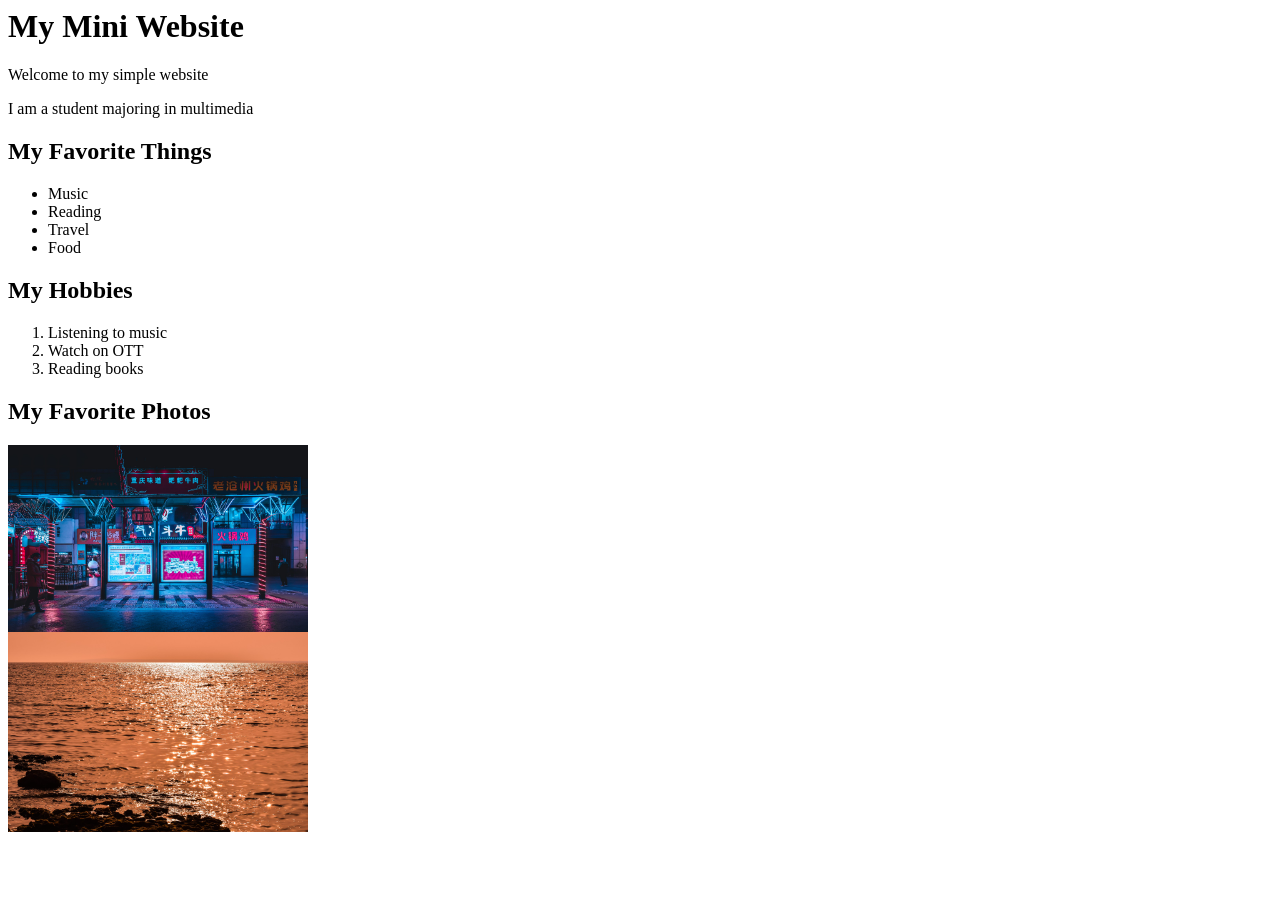
==== index.html @ 015845a9 "my first web html test" ====
<html>
    <head>
        <meta charset="stf-8">
        <title>My Mini Website</title>

    </head>
    <body>
        <h1>My Mini Website</h1>
        <p>Welcome to my simple website</p>
        <p>I am a student majoring in multimedia</p>
        <h2>My Favorite Things</h2>
        <ul>
            <li>Music</li>
            <li>Reading</li>
            <li>Travel</li>
            <li>Food</li>
        </ul>
        <h2>My Hobbies</h2>
            <ol>
                <li>Listening to music</li>
                <li>Watch on OTT</li>
                <li>Reading books</li>
            </ol>
            <h2>My Favorite Photos</h2>
            <img src="images/night/night.jpg" width="300" alt="night photo"> <br>
            <img src="sea.jpg" width="300"> 
    </body>
</html>
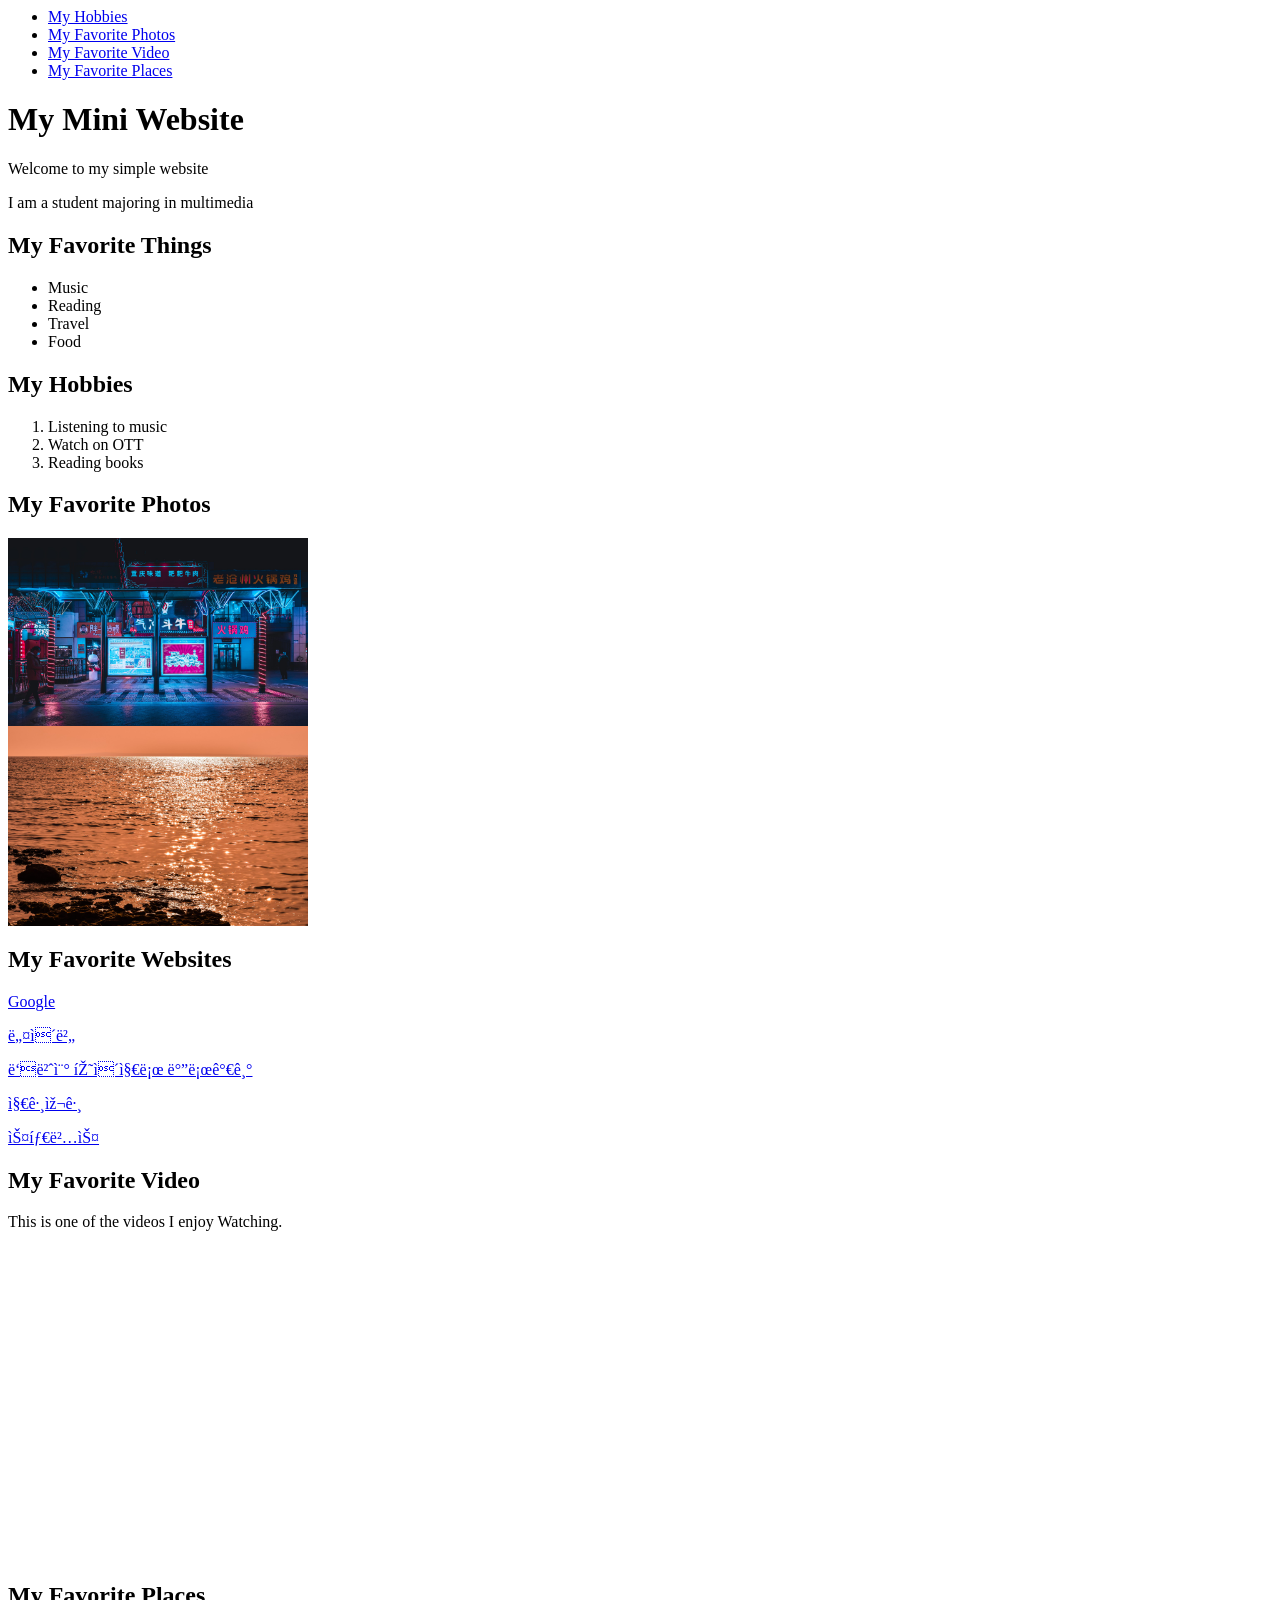
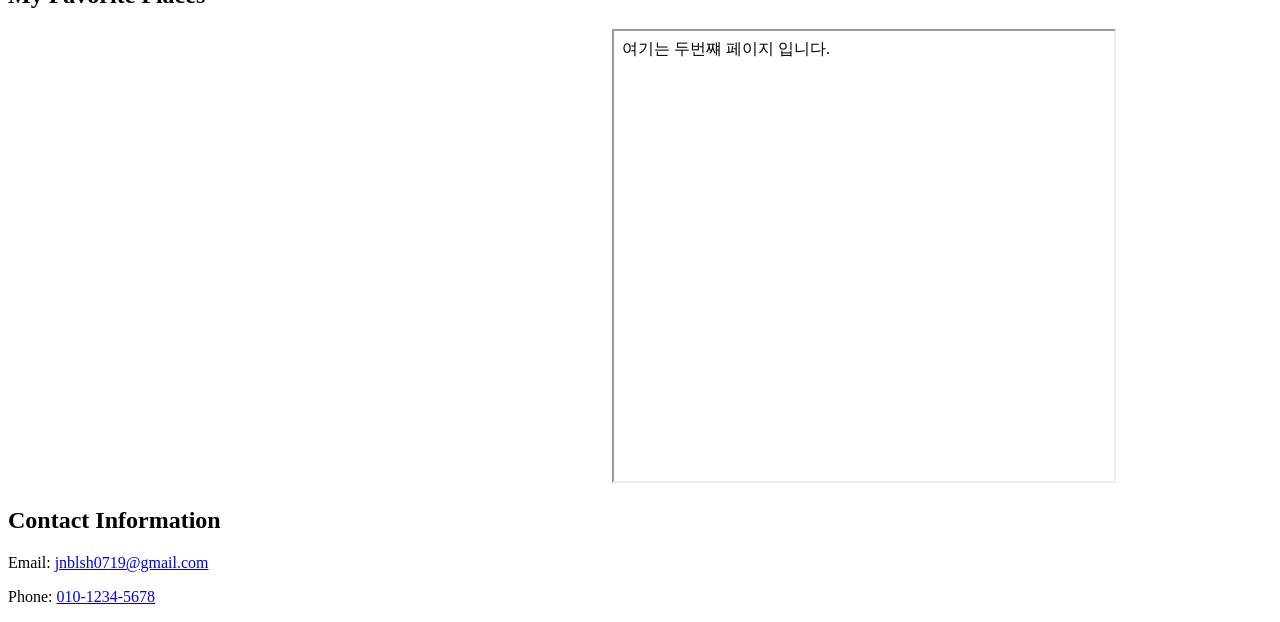
==== commit 8a73a30d: "Add files via upload" ====
--- a/index.html
+++ b/index.html
@@ -5,6 +5,15 @@
 
     </head>
     <body>
+        <ul>
+            <li><a href="#hobby">My Hobbies</a></li>
+            <li><a href="#photo">My Favorite Photos</a></li>
+            <li><a href="#video">My Favorite Video</a></li>
+            <li><a href="#place">My Favorite Places</a></li>
+        </ul>
+
+
+
         <h1>My Mini Website</h1>
         <p>Welcome to my simple website</p>
         <p>I am a student majoring in multimedia</p>
@@ -15,14 +24,35 @@
             <li>Travel</li>
             <li>Food</li>
         </ul>
-        <h2>My Hobbies</h2>
+        <h2 id="hobby">My Hobbies</h2>
             <ol>
                 <li>Listening to music</li>
                 <li>Watch on OTT</li>
                 <li>Reading books</li>
             </ol>
-            <h2>My Favorite Photos</h2>
+            <h2 id="photo">My Favorite Photos</h2>
             <img src="images/night/night.jpg" width="300" alt="night photo"> <br>
             <img src="sea.jpg" width="300"> 
+
+            <h2>My Favorite Websites</h2>
+            <p><a href="https://www.google.com/" target="_blank">Google</a></p>
+            <p><a href="https://www.naver.com/">네이버</a></p>
+            <p><a href="page2.html" target="_blank">두번쨰 페이지로 바로가기</a></p>
+            <p><a href="https://zigzag.kr/">지그재그</a></p>
+            <p><a href="https://www.starbucks.co.kr/index.do">스타벅스</a></p>
+
+            <h2 id="video">My Favorite Video</h2>
+            <p>This is one of the videos I enjoy Watching.</p>
+            <iframe width="560" height="315" src="https://www.youtube.com/embed/5nL6TvzrbYs?si=IS8fhtsuTYCd0rkQ" title="YouTube video player" frameborder="0" allow="accelerometer; autoplay; clipboard-write; encrypted-media; gyroscope; picture-in-picture; web-share" referrerpolicy="strict-origin-when-cross-origin" allowfullscreen></iframe>
+            
+            <h2 id="place">My Favorite Places</h2>
+            <iframe src="https://www.google.com/maps/embed?pb=!1m18!1m12!1m3!1d3258.235868344506!2d128.90117750000002!3d35.250387400000015!2m3!1f0!2f0!3f0!3m2!1i1024!2i768!4f13.1!3m3!1m2!1s0x3568b8acfc25b357%3A0xc3d01c491a811dee!2z7J247KCc64yA7ZWZ6rWQIOq5gO2VtOy6oO2NvOyKpA!5e0!3m2!1sko!2skr!4v1774413021503!5m2!1sko!2skr" width="600" height="450" style="border:0;" allowfullscreen="" loading="lazy" referrerpolicy="no-referrer-when-downgrade"></iframe>
+
+            <iframe src="page2.html" width="500" height="450"></iframe>
+
+            <h2>Contact Information</h2>
+            <p>Email: <a href="mailto:jnblsh0719@gmail.com">jnblsh0719@gmail.com</a></p>
+            <p>Phone: <a href="tel:010-1234-5678">010-1234-5678</a></p>
+
     </body>
 </html>
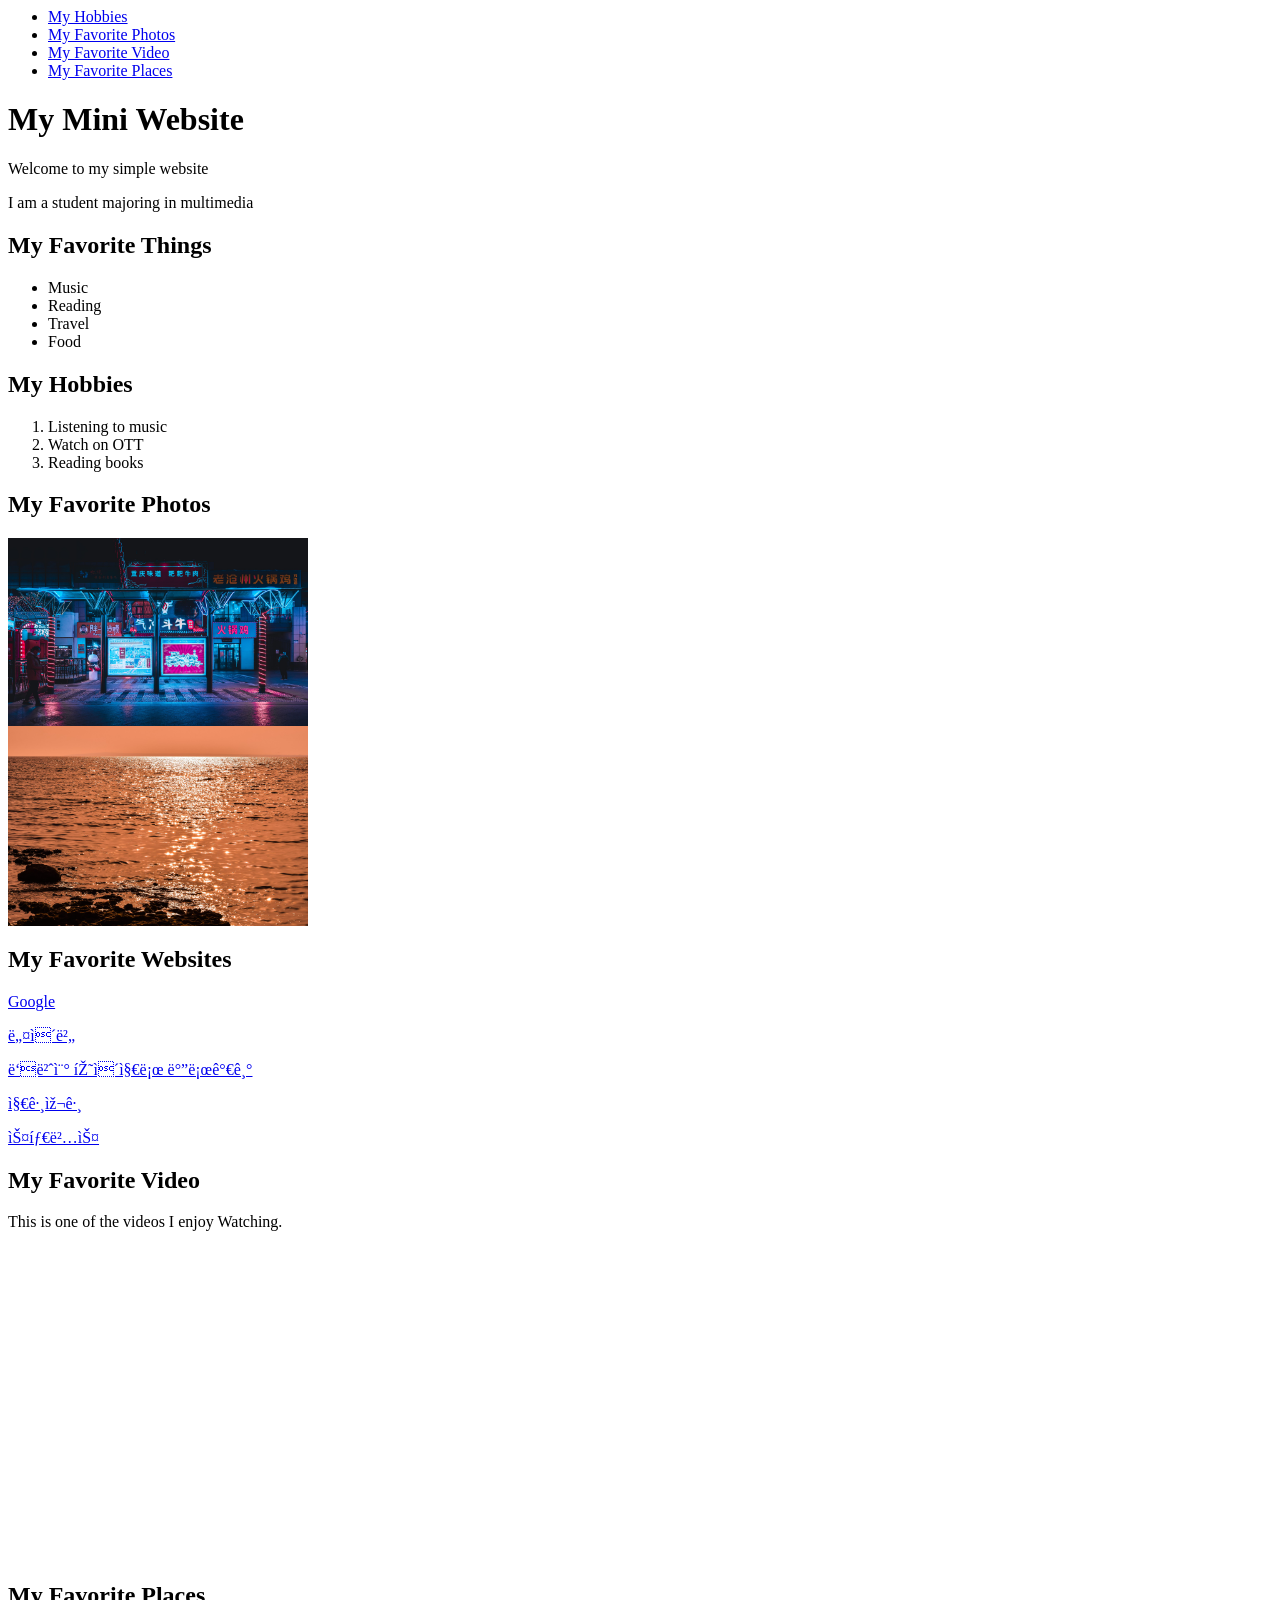
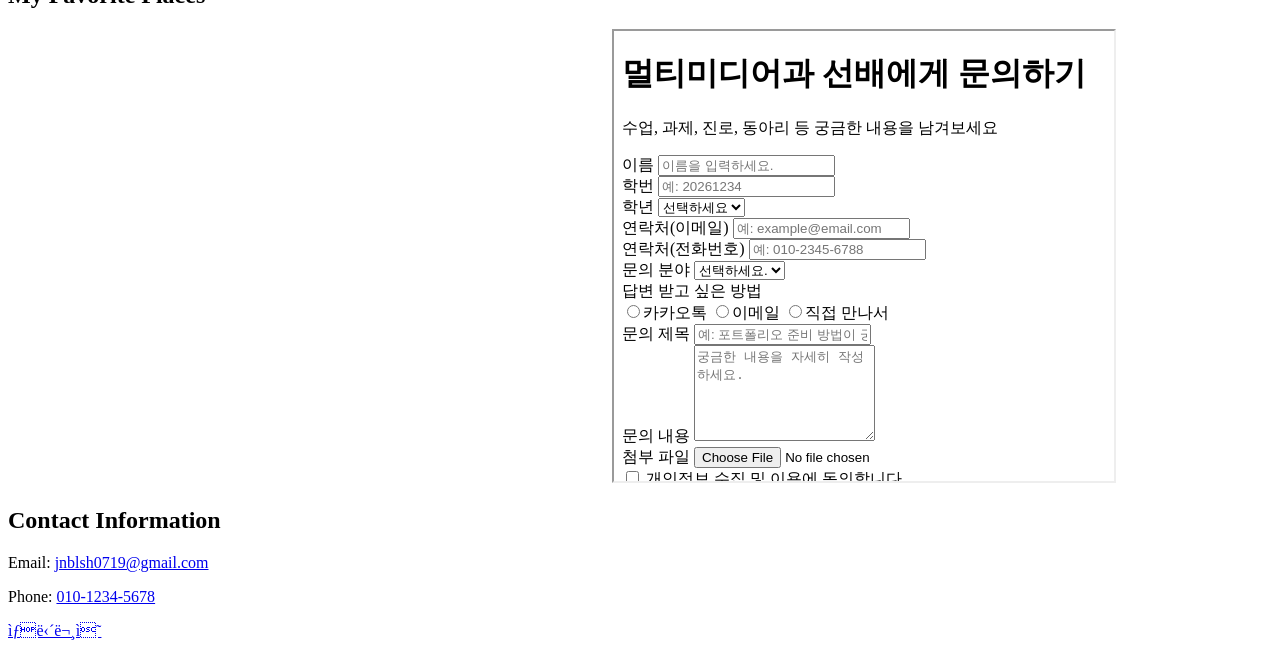
==== commit 2fc1bbc1: "Add files via upload" ====
--- a/index.html
+++ b/index.html
@@ -5,18 +5,24 @@
 
     </head>
     <body>
+        <nav>
         <ul>
             <li><a href="#hobby">My Hobbies</a></li>
             <li><a href="#photo">My Favorite Photos</a></li>
             <li><a href="#video">My Favorite Video</a></li>
             <li><a href="#place">My Favorite Places</a></li>
         </ul>
+        </nav>
 
-
-
+        <header>
         <h1>My Mini Website</h1>
         <p>Welcome to my simple website</p>
         <p>I am a student majoring in multimedia</p>
+        </header>
+
+        <section>
+            
+            <article>
         <h2>My Favorite Things</h2>
         <ul>
             <li>Music</li>
@@ -24,35 +30,51 @@
             <li>Travel</li>
             <li>Food</li>
         </ul>
+        </article>
+
+        <article>
         <h2 id="hobby">My Hobbies</h2>
             <ol>
                 <li>Listening to music</li>
                 <li>Watch on OTT</li>
                 <li>Reading books</li>
             </ol>
+            </article>
+
+            <article>
             <h2 id="photo">My Favorite Photos</h2>
             <img src="images/night/night.jpg" width="300" alt="night photo"> <br>
             <img src="sea.jpg" width="300"> 
+            </article>
 
+            <article>
             <h2>My Favorite Websites</h2>
             <p><a href="https://www.google.com/" target="_blank">Google</a></p>
             <p><a href="https://www.naver.com/">네이버</a></p>
             <p><a href="page2.html" target="_blank">두번쨰 페이지로 바로가기</a></p>
             <p><a href="https://zigzag.kr/">지그재그</a></p>
             <p><a href="https://www.starbucks.co.kr/index.do">스타벅스</a></p>
+            </article>
 
+            <article>
             <h2 id="video">My Favorite Video</h2>
             <p>This is one of the videos I enjoy Watching.</p>
             <iframe width="560" height="315" src="https://www.youtube.com/embed/5nL6TvzrbYs?si=IS8fhtsuTYCd0rkQ" title="YouTube video player" frameborder="0" allow="accelerometer; autoplay; clipboard-write; encrypted-media; gyroscope; picture-in-picture; web-share" referrerpolicy="strict-origin-when-cross-origin" allowfullscreen></iframe>
-            
+            </article>
+
+            <article>
             <h2 id="place">My Favorite Places</h2>
             <iframe src="https://www.google.com/maps/embed?pb=!1m18!1m12!1m3!1d3258.235868344506!2d128.90117750000002!3d35.250387400000015!2m3!1f0!2f0!3f0!3m2!1i1024!2i768!4f13.1!3m3!1m2!1s0x3568b8acfc25b357%3A0xc3d01c491a811dee!2z7J247KCc64yA7ZWZ6rWQIOq5gO2VtOy6oO2NvOyKpA!5e0!3m2!1sko!2skr!4v1774413021503!5m2!1sko!2skr" width="600" height="450" style="border:0;" allowfullscreen="" loading="lazy" referrerpolicy="no-referrer-when-downgrade"></iframe>
 
             <iframe src="page2.html" width="500" height="450"></iframe>
-
+            </article>
+            </section>
+            <footer>
             <h2>Contact Information</h2>
             <p>Email: <a href="mailto:jnblsh0719@gmail.com">jnblsh0719@gmail.com</a></p>
             <p>Phone: <a href="tel:010-1234-5678">010-1234-5678</a></p>
+            <p><a href="page2.html" target="_blank">상담문의</a></p>
+            </footer>
 
     </body>
 </html>
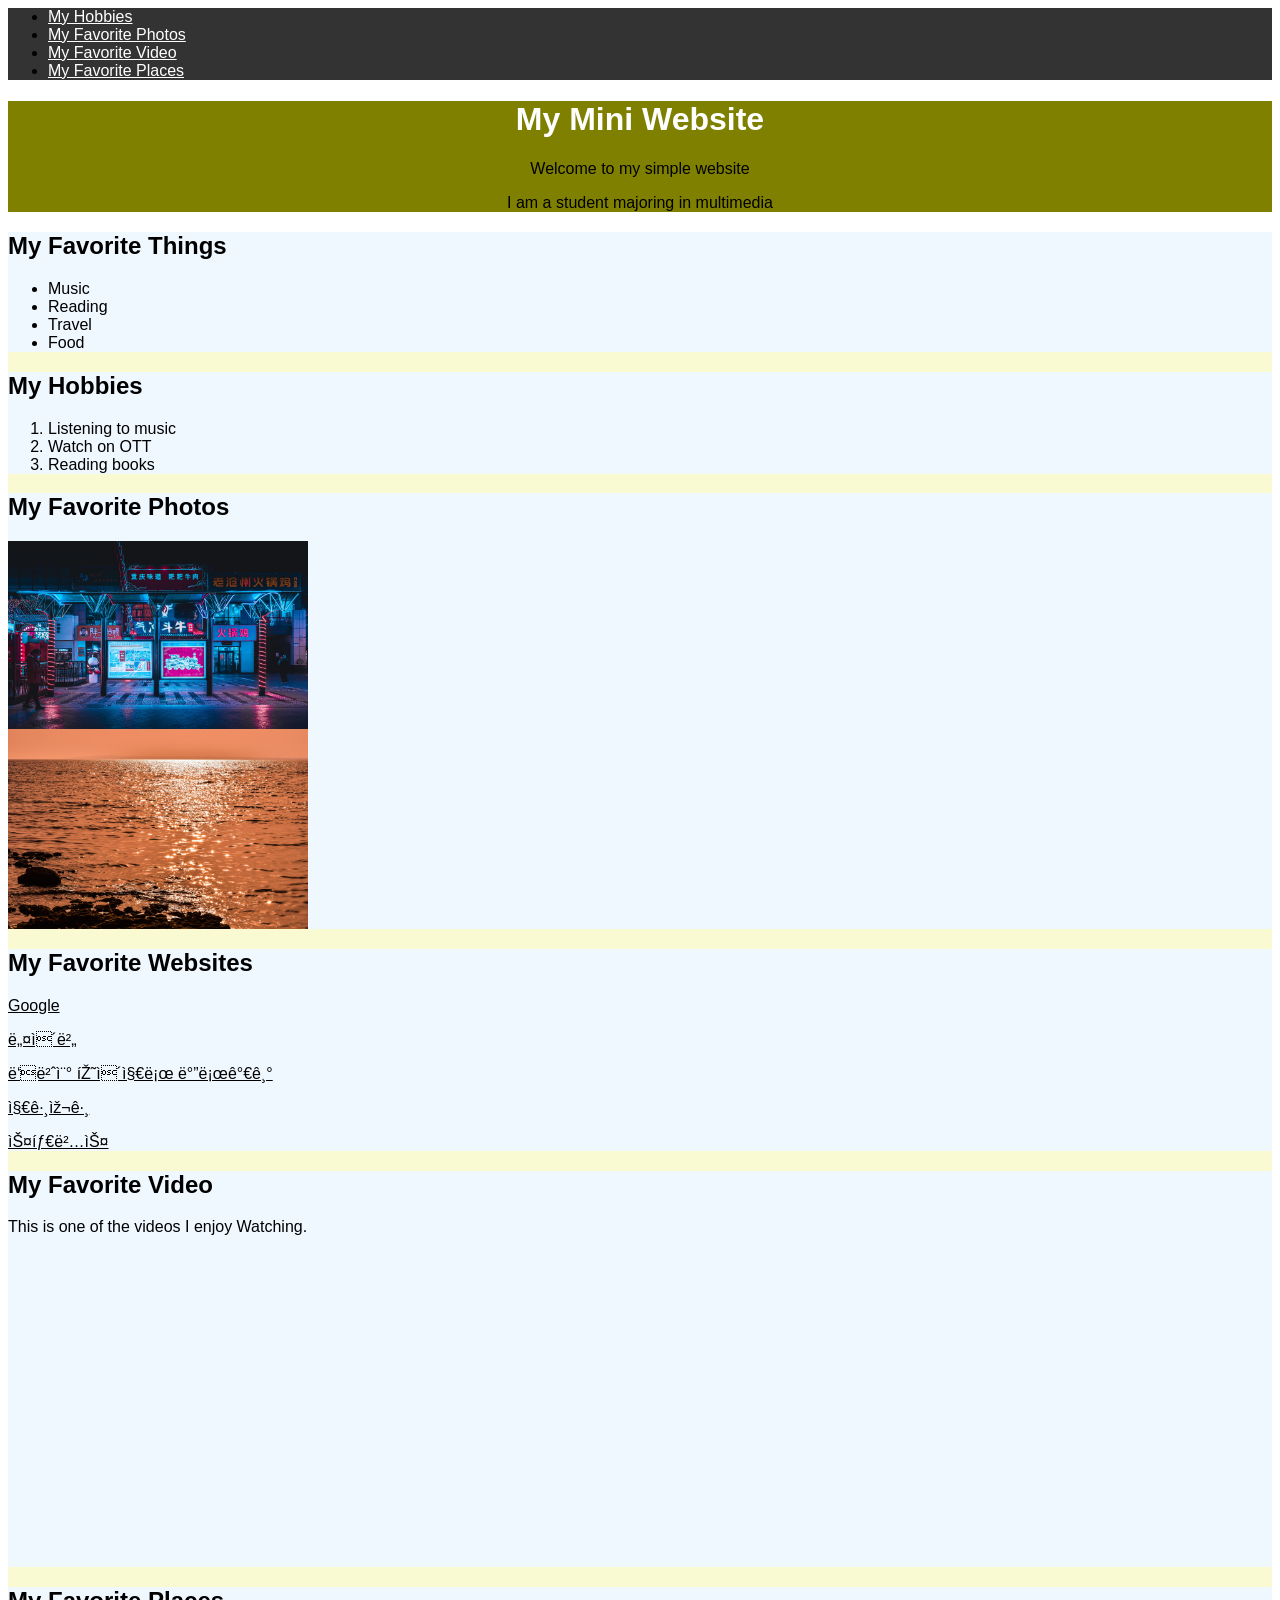
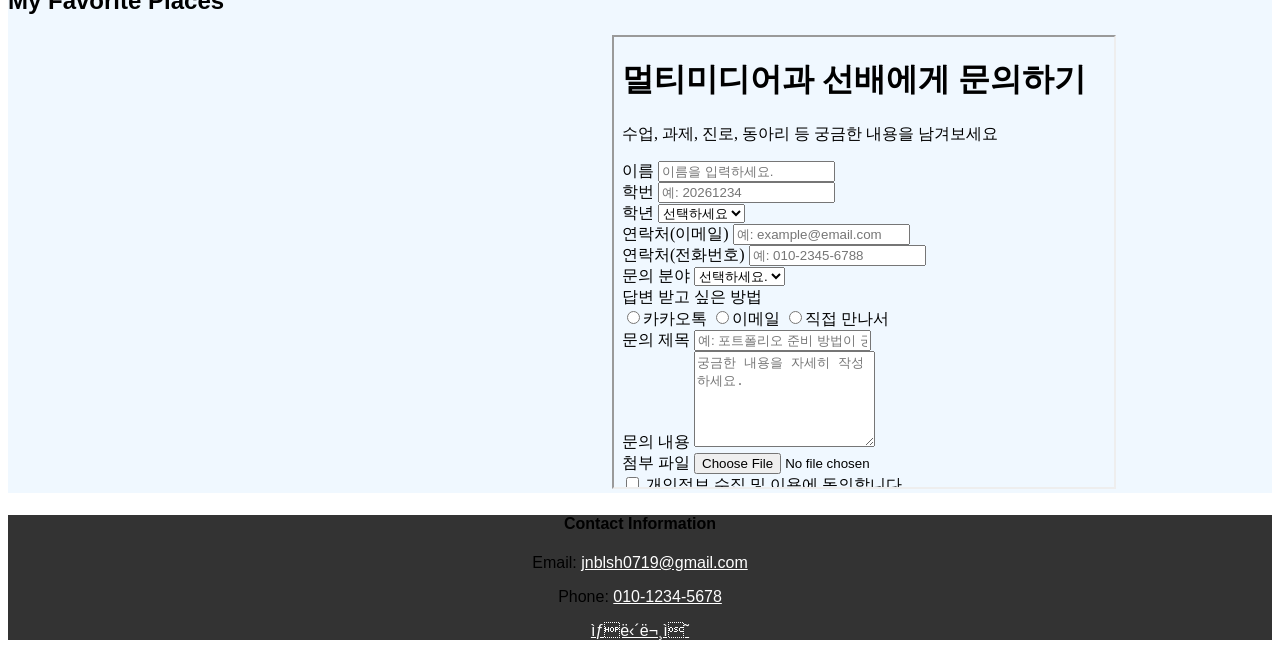
==== commit 222ba419: "Add files via upload" ====
--- a/index.html
+++ b/index.html
@@ -2,6 +2,7 @@
     <head>
         <meta charset="stf-8">
         <title>My Mini Website</title>
+    <link rel="stylesheet" href="style.css">
 
     </head>
     <body>
@@ -49,11 +50,11 @@
 
             <article>
             <h2>My Favorite Websites</h2>
-            <p><a href="https://www.google.com/" target="_blank">Google</a></p>
-            <p><a href="https://www.naver.com/">네이버</a></p>
-            <p><a href="page2.html" target="_blank">두번쨰 페이지로 바로가기</a></p>
-            <p><a href="https://zigzag.kr/">지그재그</a></p>
-            <p><a href="https://www.starbucks.co.kr/index.do">스타벅스</a></p>
+            <p><a href="https://www.google.com/" target="_blank" style="color: black;">Google</a></p>
+            <p><a href="https://www.naver.com/" target="_blank" style="color: black;">네이버</a></p>
+            <p><a href="page2.html" target="_blank" style="color: black;">두번쨰 페이지로 바로가기</a></p>
+            <p><a href="https://zigzag.kr/" target="_blank" style="color: black;">지그재그</a></p>
+            <p><a href="https://www.starbucks.co.kr/index.do" target="_blank" style="color: black;" >스타벅스</a></p>
             </article>
 
             <article>
@@ -70,7 +71,7 @@
             </article>
             </section>
             <footer>
-            <h2>Contact Information</h2>
+            <h4>Contact Information</h4>
             <p>Email: <a href="mailto:jnblsh0719@gmail.com">jnblsh0719@gmail.com</a></p>
             <p>Phone: <a href="tel:010-1234-5678">010-1234-5678</a></p>
             <p><a href="page2.html" target="_blank">상담문의</a></p>
--- a/style.css
+++ b/style.css
@@ -0,0 +1,9 @@
+ nav {background-color: #333;}
+    header {background-color: olive; text-align: center;}
+    section {background-color: lightgoldenrodyellow;}
+    footer {background-color: #333; text-align: center;}
+    article {background-color: aliceblue;}
+    a {color: white;}
+    h1 {color: white;}
+
+    * {font-family: 'Segoe UI', Tahoma, Geneva, Verdana, sans-serif; }
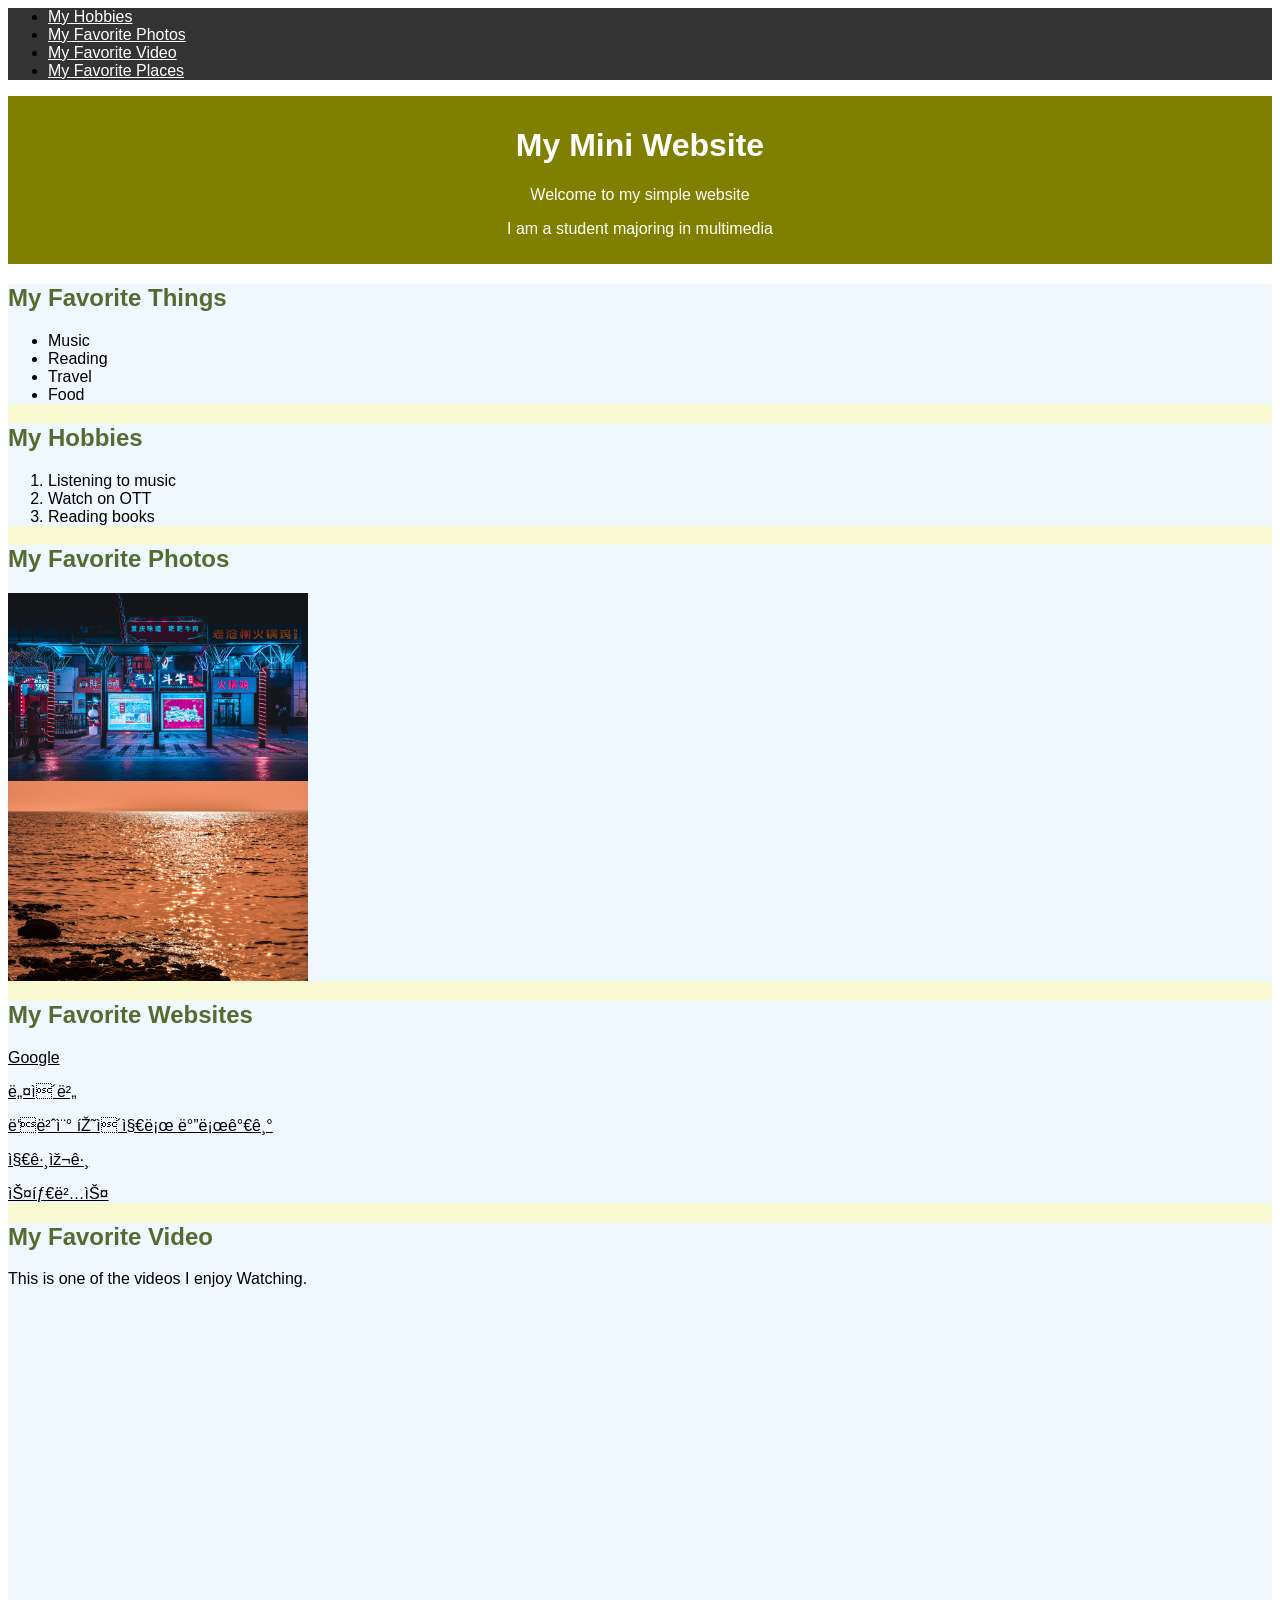
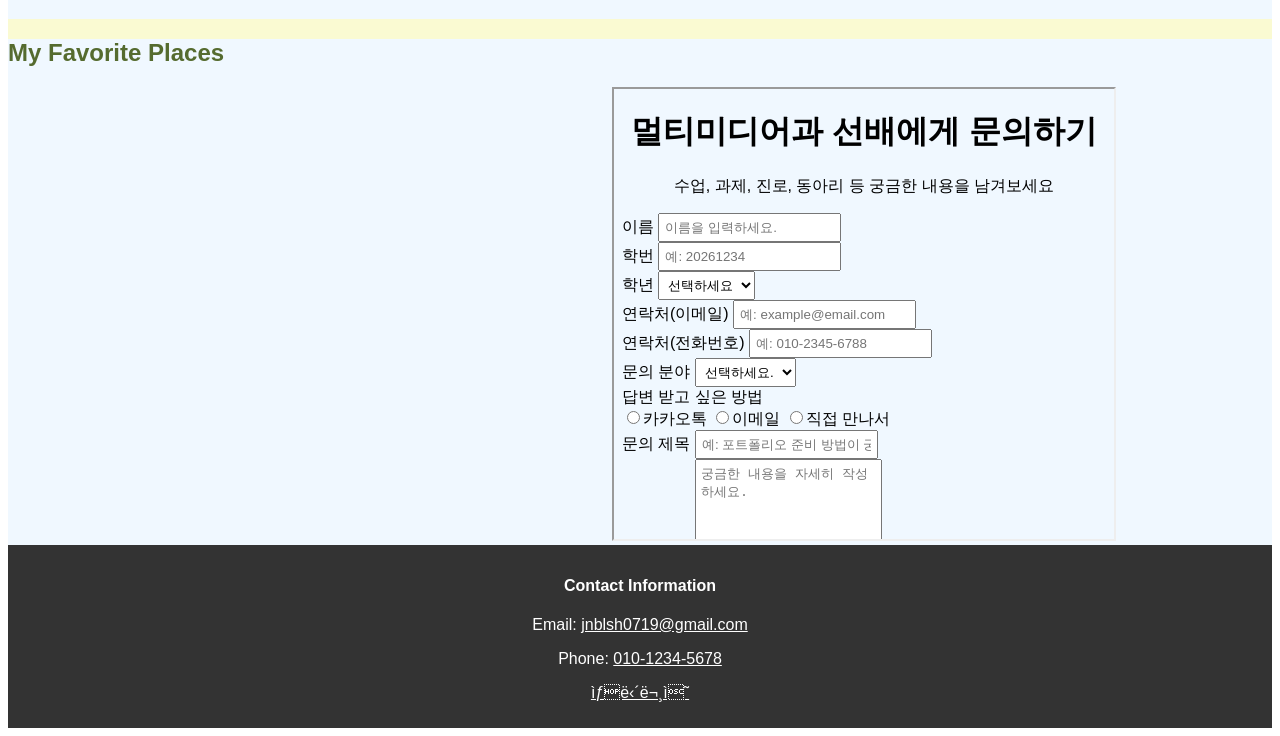
==== commit 4ae113e7: "Add files via upload" ====
--- a/index.html
+++ b/index.html
@@ -72,9 +72,9 @@
             </section>
             <footer>
             <h4>Contact Information</h4>
-            <p>Email: <a href="mailto:jnblsh0719@gmail.com">jnblsh0719@gmail.com</a></p>
-            <p>Phone: <a href="tel:010-1234-5678">010-1234-5678</a></p>
-            <p><a href="page2.html" target="_blank">상담문의</a></p>
+            <p class="foot-p">Email: <a href="mailto:jnblsh0719@gmail.com">jnblsh0719@gmail.com</a></p>
+            <p class="foot-p">Phone: <a href="tel:010-1234-5678">010-1234-5678</a></p>
+            <p class="foot-p"><a href="page2.html" target="_blank">상담문의</a></p>
             </footer>
 
     </body>
--- a/style.css
+++ b/style.css
@@ -1,9 +1,16 @@
+   * {font-family: 'Segoe UI', Tahoma, Geneva, Verdana, sans-serif; }
+
  nav {background-color: #333;}
-    header {background-color: olive; text-align: center;}
+    header {background-color: olive; text-align: center; padding: 10px;}
     section {background-color: lightgoldenrodyellow;}
-    footer {background-color: #333; text-align: center;}
+    footer {background-color: #333; text-align: center; padding: 10px;}
     article {background-color: aliceblue;}
     a {color: white;}
     h1 {color: white;}
+    h2 {color: darkolivegreen;}
+    h4 {color: white;}
+    .foot-p {color: white;} 
+    header > p {color: white;}
 
-    * {font-family: 'Segoe UI', Tahoma, Geneva, Verdana, sans-serif; }+
+  
